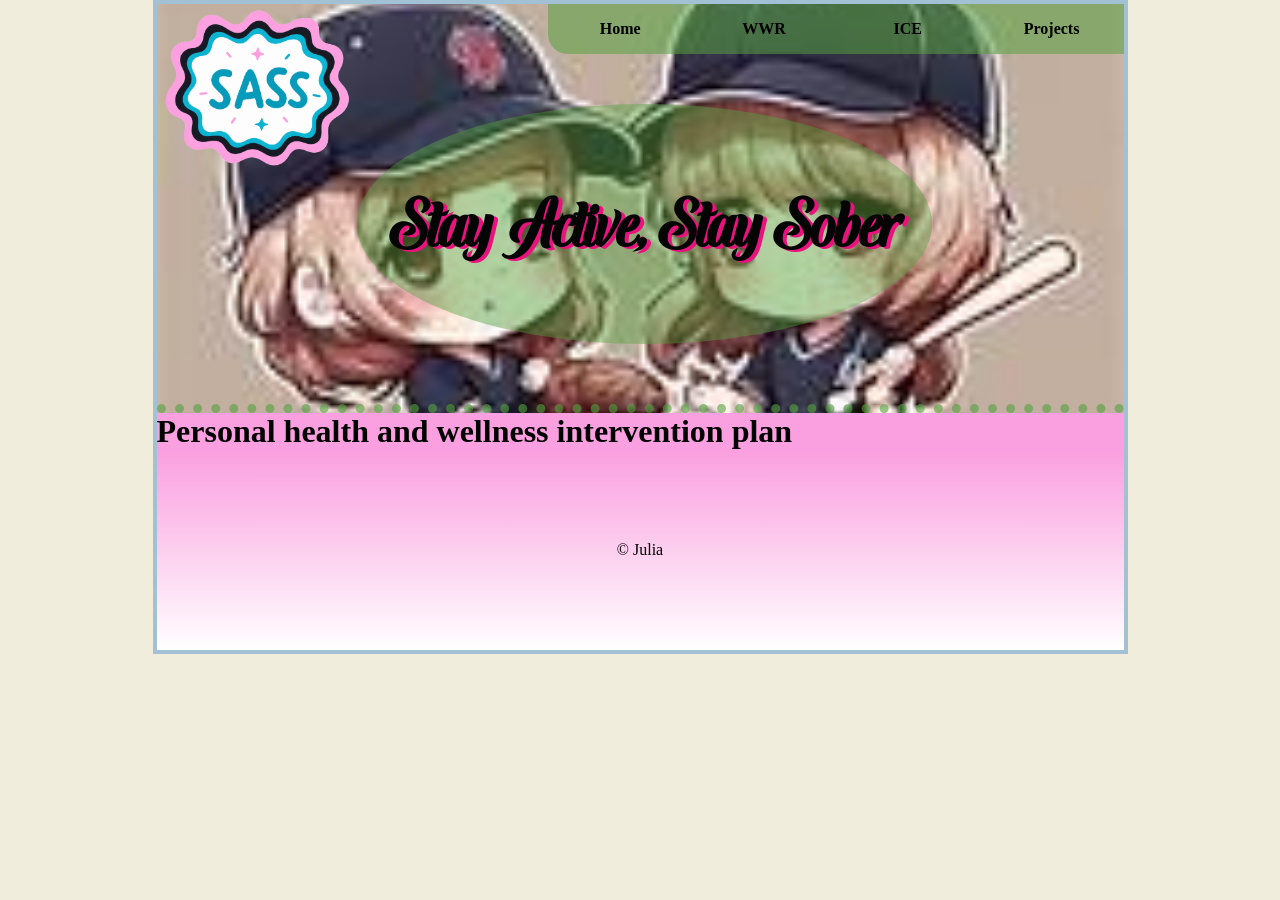
==== health.html @ 5ecf2044 "linkpage intervention for staying sober" ====
<!DOCTYPE html>
<html lang="en">

<head>
    <meta charset="UTF-8">
    <meta name="viewport" content="width=device-width, initial-scale=1.0">
    <title>My first Web page</title>

    <link href="styles/styles.css" rel="stylesheet">

</head>

<body>
    <div id="wrapper">
        <header>
            <img width="200" src="images/sassLogo.png" alt="sass logo">
            <nav>
                <a href="index.html">Home</a>
                <a href="wwr/index.html">WWR</a>
                <a href="ice/">ICE</a>
                <a href="#">Projects</a>
            </nav>
            <div id="callout">
                <h1>Stay Active, Stay Sober</h1>
            </div>
        </header>
        <main>
          <h1>
Personal health and wellness intervention plan 
          </h1>
        </main>
        <footer>
            <p>&copy; Julia</p>
        </footer>
    </div>
</body>

</html>
---- styles/styles.css ----
@font-face {
    font-family: SephHay;
    src: url("../fonts/Sephora\ &\ Hayden.ttf");
}

* {
  margin: 0;
  padding: 0;
}

body {
  background-color: #f0eddd;
}

#wrapper {
  border: solid #a2c1d4 4px;
  width: 967px;
  margin: auto;
  background: #fa9fdf;
  display: grid;
}

nav {
    height: 50px;
    background-color: #55A14188;
    border-bottom-left-radius: 20px;
    display: flex;
    justify-content: space-evenly;
    color: #ffffff;
    grid-column: 3 / 6;
}

nav a {
    display: flex;
    align-items: center;
    color: #000000;
    font-family: Georgia, 'verdana', Times, serif;
    font-weight: bold;
    text-decoration: none;
    width: 100%;
    height: 100%;
    justify-content: center;
}

nav a:hover {
    background: #55A14188;
    border-radius: 40px;
    text-shadow: 2px 2px #2E5FB667;
}

header {
  display: grid;
  grid-template-columns: repeat(5, 1fr);
  grid-template-rows: 100px 120px 120px 60px;
  background-image: url("../images/BASEBALL\ GIRLIES.jpeg");
  background-size: cover;
  background-position-y: -161px;
  height: 400px;
  border-bottom: 9px dotted #55A14198;
}

#callout {
    font-family: "SephHay";
    color: #050505;
    /* border: 4px solid #2E5FB682; */
    background-color: #55A14172;
   
    padding: 30px;
    text-align: center;
    border-radius: 60%;
    font-size: 2em;
    
    text-shadow: 4px 2px rgb(234, 18, 126);

    grid-column: 2 / 5;
    grid-row: 2 / 4;
    display: flex;
    align-items: center;
}

main {  color:seagreen #23418126; 
  
    
    
}

#side {
  float:left;
}

.box {
    
    border-radius: 20px;
    background: #1ec645;
    min-height: 300px;
    padding-left: 170px;
    box-sizing: border-box;
    padding:20px

}

#contact {
    color: #fff;
    border: #50e2aab7;
    min-height: 200px;
    width: 200px;
    padding: 10px;
    
    position: fixed;
    bottom: -325px;
    right: 20px;
    transition: bottom 3s ease-in-out;
    z-index: 5;
}#contact:hover {
  bottom: 0;
  transition: bottom 2s ease-in-out;
}
footer {
  text-align: center;
  height: 200px;
  align-content: center;
  background: linear-gradient(to bottom, #55A14100, #ffffff);
}table {
    width: 90%;
    border-collapse: collapse;
    font-family: Georgia, 'Times New Roman', Times, serif;
    margin: 20px auto;
    box-shadow: 0 4px 10px rgba(0,0,0,0.1);
  }

  th {
    background: linear-gradient(to right, #2e5fb667, #2e5fb6);
    color: white;
    padding: 12px;
    text-align: left;
  }

  td {
    padding: 10px;
  }

  /* Row colors */
  tr:nth-child(even) {
    background-color: #e6f2ff;
  }

  tr:nth-child(odd) {
    background-color: #cce0ff;
  }

  /* Hover effect */
  tr:hover {
    background-color: #2e5fb667;
    transition: 0.3s;
  }


  @media (max-width: 1024px) {
    #wrapper {
      width: 100%;
      margin: 0;
    }
  }

  @media (max-width: 745px) {
    #wrapper, section {
      display: block;
    }
    header {
      display: flex;
      flex-direction: column;
      height: auto;
    }

    header img {
      display: none;
    }
    nav {
      display: block;
      height: unset;
      border-radius: unset;
    }
    nav a {
      height: 35px;
    }
    #callout {
      display: block;
      border-radius: unset;
      order: -1;
    }
    #callout h1 {
      font-size: 1em;
    }

    section img {
      width: 100%;
      height: unset;
      border-radius: unset;
      border: unset;
    }
    .box {
      padding: 7%;
      min-height: unset;
      border: unset;
      border-radius: unset;
    }

    #contact {
      display: block;
      position: unset;
      width: 100%;
      border: unset;
      box-sizing: border-box;
    }

    #contact * {
      width: 100%;
      
    }
  }
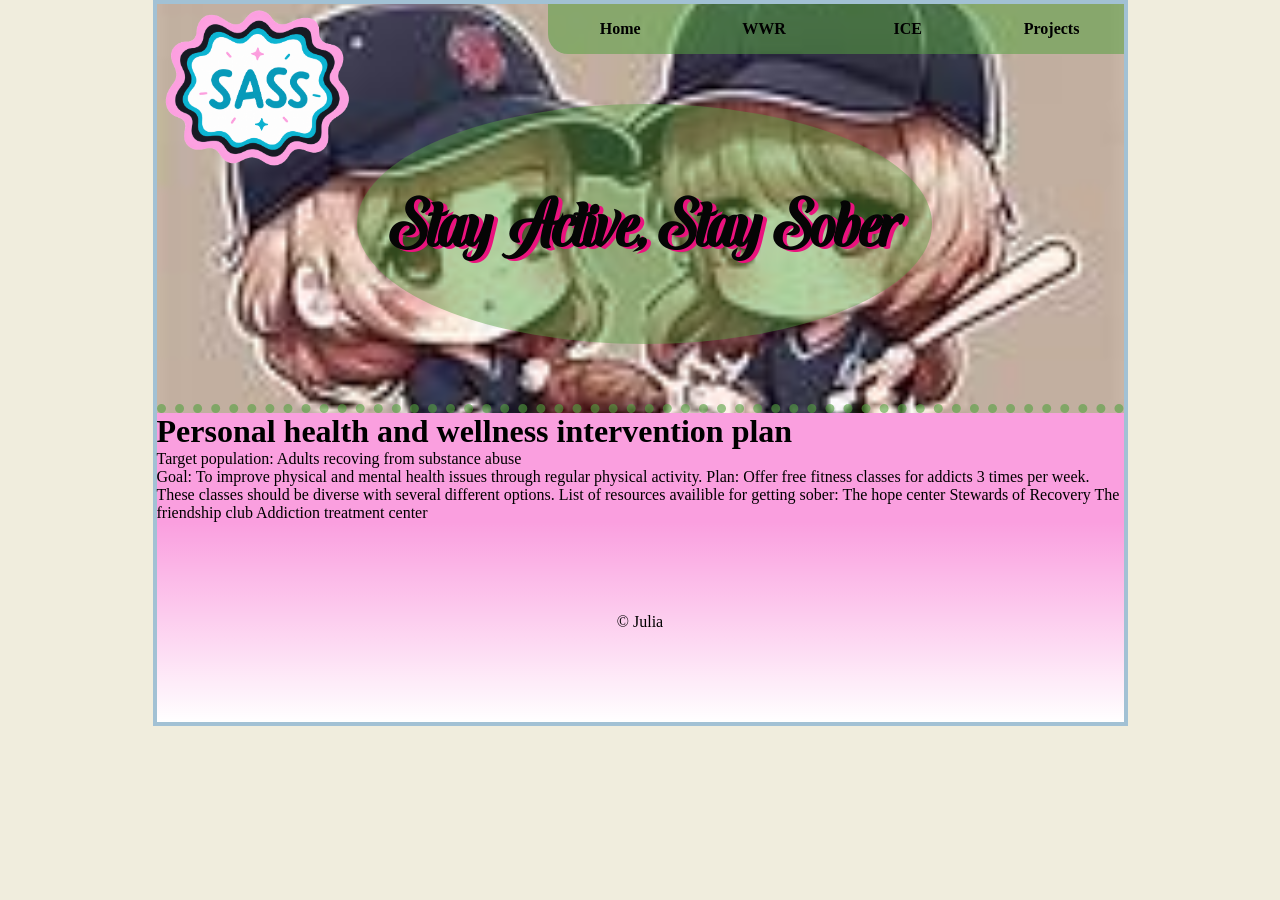
==== commit 80b88553: "Wrote more in link elaborated on my plan a bit" ====
--- a/health.html
+++ b/health.html
@@ -27,6 +27,28 @@
         <main>
           <h1>
 Personal health and wellness intervention plan 
+          </h1>Target population: Adults recoving from substance abuse</main><h2></h2>
+
+Goal: To improve physical and mental health issues through regular physical activity. 
+Plan: Offer free fitness classes for addicts 3 times per week. These classes should be diverse with several different options.
+
+
+
+
+
+
+
+
+
+
+
+
+
+List of resources availible for getting sober:
+The hope center 
+Stewards of Recovery 
+The friendship club 
+Addiction treatment center 
           </h1>
         </main>
         <footer>
